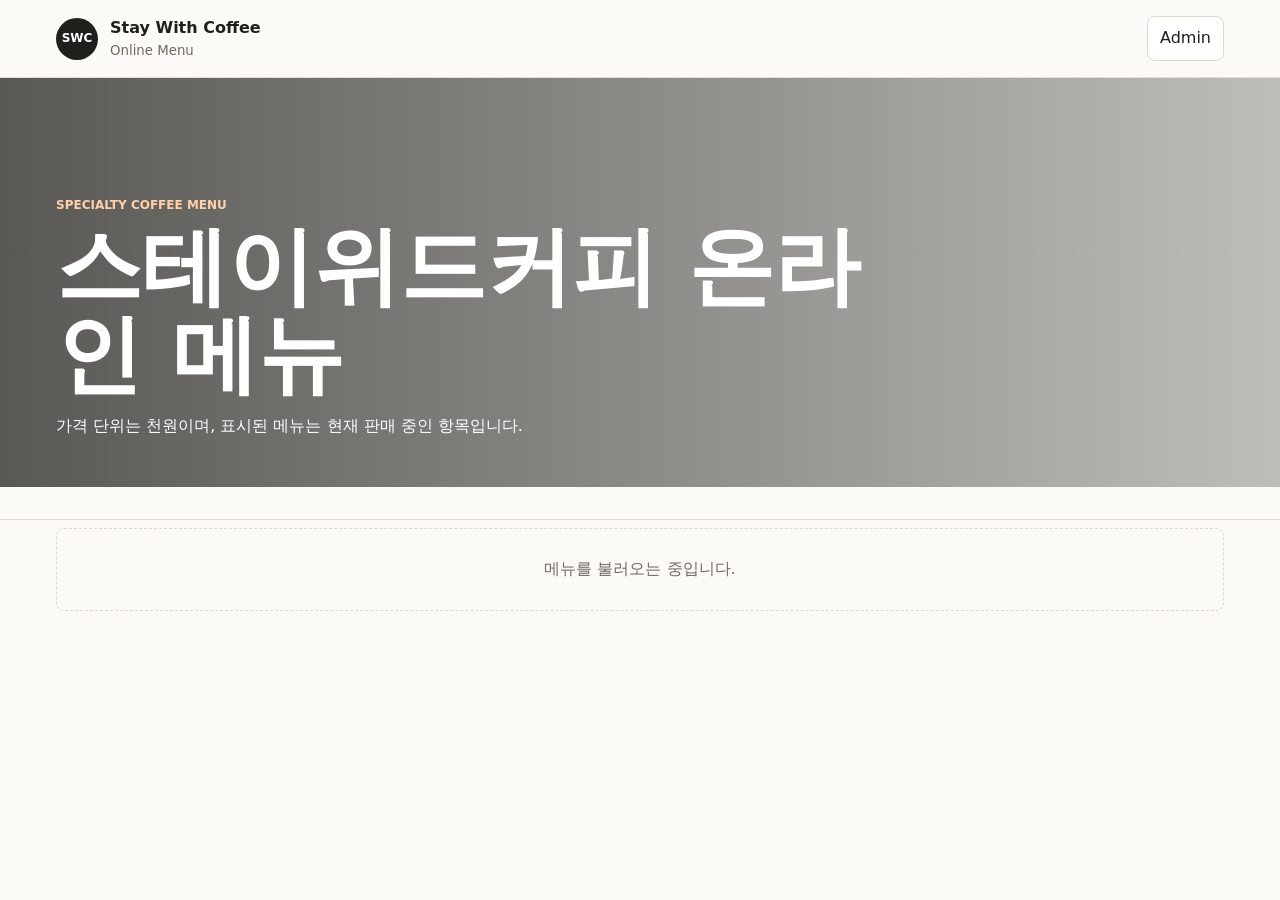
==== stay/index.html @ 2606dbe1 "Fix stay route and first admin setup" ====
<!doctype html>
<html lang="ko">
  <head>
    <meta charset="utf-8" />
    <meta name="viewport" content="width=device-width, initial-scale=1" />
    <title>Stay With Coffee Menu</title>
    <link rel="stylesheet" href="assets/styles.css" />
    <script src="config.js"></script>
    <script type="module" src="assets/menu.js"></script>
  </head>
  <body class="public-page">
    <header class="site-header">
      <a class="brand" href="menu.html" aria-label="Stay With Coffee menu">
        <span class="brand-mark">SWC</span>
        <span>
          <strong>Stay With Coffee</strong>
          <small>Online Menu</small>
        </span>
      </a>
      <a class="ghost-link" href="admin.html">Admin</a>
    </header>

    <main>
      <section class="menu-hero">
        <p class="eyebrow">Specialty Coffee Menu</p>
        <h1>스테이위드커피 온라인 메뉴</h1>
        <p>가격 단위는 천원이며, 표시된 메뉴는 현재 판매 중인 항목입니다.</p>
      </section>

      <nav id="categoryTabs" class="category-tabs" aria-label="메뉴 카테고리"></nav>
      <section id="menuContent" class="menu-content" aria-live="polite">
        <div class="empty-state">메뉴를 불러오는 중입니다.</div>
      </section>
    </main>
  </body>
</html>
---- stay/assets/styles.css ----
:root {
  color-scheme: light;
  --ink: #211f1c;
  --muted: #706b63;
  --line: #ded8cf;
  --paper: #fbfaf7;
  --panel: #ffffff;
  --accent: #276356;
  --accent-dark: #17483e;
  --warm: #b75d2a;
  --shadow: 0 16px 40px rgba(28, 24, 18, 0.08);
}

* {
  box-sizing: border-box;
}

body {
  margin: 0;
  background: var(--paper);
  color: var(--ink);
  font-family: Inter, ui-sans-serif, system-ui, -apple-system, BlinkMacSystemFont, "Segoe UI", sans-serif;
  line-height: 1.55;
}

a {
  color: inherit;
  text-decoration: none;
}

button,
input,
select,
textarea {
  font: inherit;
}

button {
  min-height: 42px;
  border: 0;
  border-radius: 8px;
  background: var(--accent);
  color: white;
  padding: 0 16px;
  cursor: pointer;
}

button:hover {
  background: var(--accent-dark);
}

button:disabled {
  cursor: not-allowed;
  opacity: 0.45;
}

input,
select,
textarea {
  width: 100%;
  border: 1px solid var(--line);
  border-radius: 8px;
  background: white;
  color: var(--ink);
  padding: 11px 12px;
}

textarea {
  resize: vertical;
}

.site-header {
  position: sticky;
  top: 0;
  z-index: 5;
  display: flex;
  align-items: center;
  justify-content: space-between;
  gap: 16px;
  padding: 16px clamp(18px, 5vw, 56px);
  border-bottom: 1px solid rgba(222, 216, 207, 0.8);
  background: rgba(251, 250, 247, 0.92);
  backdrop-filter: blur(16px);
}

.brand {
  display: inline-flex;
  align-items: center;
  gap: 12px;
  min-width: 0;
}

.brand-mark {
  display: grid;
  width: 42px;
  height: 42px;
  place-items: center;
  border-radius: 50%;
  background: var(--ink);
  color: white;
  font-size: 12px;
  letter-spacing: 0;
  font-weight: 800;
}

.brand strong,
.brand small {
  display: block;
}

.brand small,
.muted,
.menu-card-title p,
.admin-item p {
  color: var(--muted);
}

.ghost-link {
  border: 1px solid var(--line);
  border-radius: 8px;
  padding: 9px 12px;
  background: white;
}

.header-actions {
  display: flex;
  align-items: center;
  gap: 8px;
}

.menu-hero {
  min-height: 34vh;
  display: flex;
  flex-direction: column;
  justify-content: end;
  padding: clamp(56px, 12vw, 118px) clamp(18px, 5vw, 56px) 32px;
  background:
    linear-gradient(90deg, rgba(33, 31, 28, 0.74), rgba(33, 31, 28, 0.28)),
    url("https://images.unsplash.com/photo-1495474472287-4d71bcdd2085?auto=format&fit=crop&w=1800&q=82") center/cover;
  color: white;
}

.menu-hero h1 {
  max-width: 820px;
  margin: 0;
  font-size: clamp(38px, 8vw, 86px);
  line-height: 1.02;
  letter-spacing: 0;
}

.menu-hero p {
  max-width: 620px;
}

.eyebrow {
  margin: 0 0 8px;
  color: var(--warm);
  font-size: 12px;
  font-weight: 800;
  letter-spacing: 0;
  text-transform: uppercase;
}

.menu-hero .eyebrow {
  color: #ffd0a9;
}

.category-tabs {
  display: flex;
  gap: 8px;
  overflow-x: auto;
  padding: 16px clamp(18px, 5vw, 56px);
  border-bottom: 1px solid var(--line);
}

.category-tabs a {
  white-space: nowrap;
  border: 1px solid var(--line);
  border-radius: 999px;
  background: white;
  padding: 9px 14px;
}

.menu-content {
  padding: 8px clamp(18px, 5vw, 56px) 72px;
}

.menu-section {
  scroll-margin-top: 92px;
  padding-top: 42px;
}

.section-heading {
  max-width: 760px;
  margin-bottom: 20px;
}

.section-heading h2,
.toolbar h1,
.auth-panel h1 {
  margin: 0;
  font-size: clamp(30px, 5vw, 52px);
  line-height: 1.08;
  letter-spacing: 0;
}

.menu-list {
  display: grid;
  grid-template-columns: repeat(auto-fit, minmax(min(100%, 420px), 1fr));
  gap: 18px;
}

.menu-card,
.panel,
.admin-item {
  border: 1px solid var(--line);
  border-radius: 8px;
  background: var(--panel);
  box-shadow: var(--shadow);
}

.menu-card {
  overflow: hidden;
}

.menu-card img {
  width: 100%;
  aspect-ratio: 16 / 9;
  object-fit: cover;
  background: #eee7dc;
}

.menu-card-body {
  padding: 20px;
}

.menu-card-title {
  display: flex;
  align-items: start;
  justify-content: space-between;
  gap: 18px;
}

.menu-card-title h3 {
  margin: 2px 0 0;
  font-size: 22px;
  line-height: 1.2;
  letter-spacing: 0;
}

.menu-card-title strong {
  color: var(--accent);
  font-size: 24px;
}

.menu-code,
.roast,
.meta-list dt {
  color: var(--warm);
  font-size: 12px;
  font-weight: 800;
}

.summary {
  font-weight: 700;
}

.chips {
  display: flex;
  flex-wrap: wrap;
  gap: 7px;
  margin: 16px 0;
}

.chips span {
  border: 1px solid #cddbd6;
  border-radius: 999px;
  background: #f2f7f5;
  color: var(--accent-dark);
  padding: 5px 9px;
  font-size: 13px;
}

.meta-list {
  display: grid;
  gap: 8px;
  margin: 16px 0 0;
}

.meta-list div {
  display: grid;
  grid-template-columns: 92px 1fr;
  gap: 10px;
}

.meta-list dt,
.meta-list dd {
  margin: 0;
}

.admin-shell {
  padding: 28px clamp(18px, 5vw, 56px) 72px;
}

.panel {
  padding: 20px;
}

.auth-panel {
  max-width: 440px;
  margin: 56px auto;
}

.stacked-form,
.form-grid {
  display: grid;
  gap: 14px;
}

.stacked-form label,
.form-grid label {
  display: grid;
  gap: 7px;
  color: var(--muted);
  font-size: 13px;
  font-weight: 700;
}

.form-message {
  color: #b42318;
}

.toolbar,
.panel-heading,
.admin-item,
.dialog-actions,
.dialog-heading {
  display: flex;
  align-items: center;
  justify-content: space-between;
  gap: 12px;
}

.admin-grid {
  display: grid;
  grid-template-columns: minmax(230px, 300px) 1fr;
  gap: 18px;
}

.category-list,
.item-list {
  display: grid;
  gap: 10px;
}

.category-row {
  display: flex;
  width: 100%;
  min-height: 60px;
  align-items: center;
  justify-content: space-between;
  gap: 12px;
  border: 1px solid var(--line);
  background: white;
  color: var(--ink);
  text-align: left;
}

.category-row:hover,
.category-row.active {
  border-color: var(--accent);
  background: #eef6f3;
  color: var(--ink);
}

.category-row small,
.category-row strong {
  display: block;
}

.category-row em {
  color: var(--muted);
  font-size: 12px;
  font-style: normal;
}

.admin-item {
  box-shadow: none;
  padding: 12px;
  grid-template-columns: auto auto 1fr auto auto auto;
}

.admin-item p {
  margin: 3px 0 0;
}

.small-button,
.drag-button,
.icon-button,
.secondary-button,
.danger-button,
.dialog-actions button[data-close-dialog] {
  border: 1px solid var(--line);
  background: white;
  color: var(--ink);
}

.small-button,
.drag-button,
.icon-button {
  min-height: 34px;
  padding: 0 10px;
}

.icon-button {
  width: 42px;
  padding: 0;
}

.danger-button {
  color: #b42318;
}

.editor-dialog {
  width: min(920px, calc(100vw - 32px));
  border: 0;
  border-radius: 8px;
  padding: 0;
}

.editor-dialog::backdrop {
  background: rgba(24, 20, 16, 0.46);
}

.editor-form {
  padding: 22px;
}

.form-grid {
  grid-template-columns: repeat(2, minmax(0, 1fr));
}

.wide {
  grid-column: 1 / -1;
}

.checkbox-row {
  display: flex !important;
  flex-direction: row;
  align-items: center;
}

.checkbox-row input {
  width: auto;
}

.dialog-actions {
  grid-template-columns: auto 1fr auto auto;
  margin-top: 18px;
}

.empty-state {
  border: 1px dashed var(--line);
  border-radius: 8px;
  padding: 28px;
  color: var(--muted);
  text-align: center;
}

.setup-panel {
  margin-bottom: 18px;
}

.hidden {
  display: none !important;
}

@media (max-width: 820px) {
  .admin-grid,
  .form-grid {
    grid-template-columns: 1fr;
  }

  .toolbar,
  .admin-item {
    align-items: stretch;
  }

  .admin-item {
    display: grid;
    grid-template-columns: auto auto 1fr;
  }

  .admin-item > span,
  .admin-item > button:last-child,
  .admin-item > .small-button {
    grid-column: span 1;
  }

  .site-header {
    align-items: flex-start;
  }
}
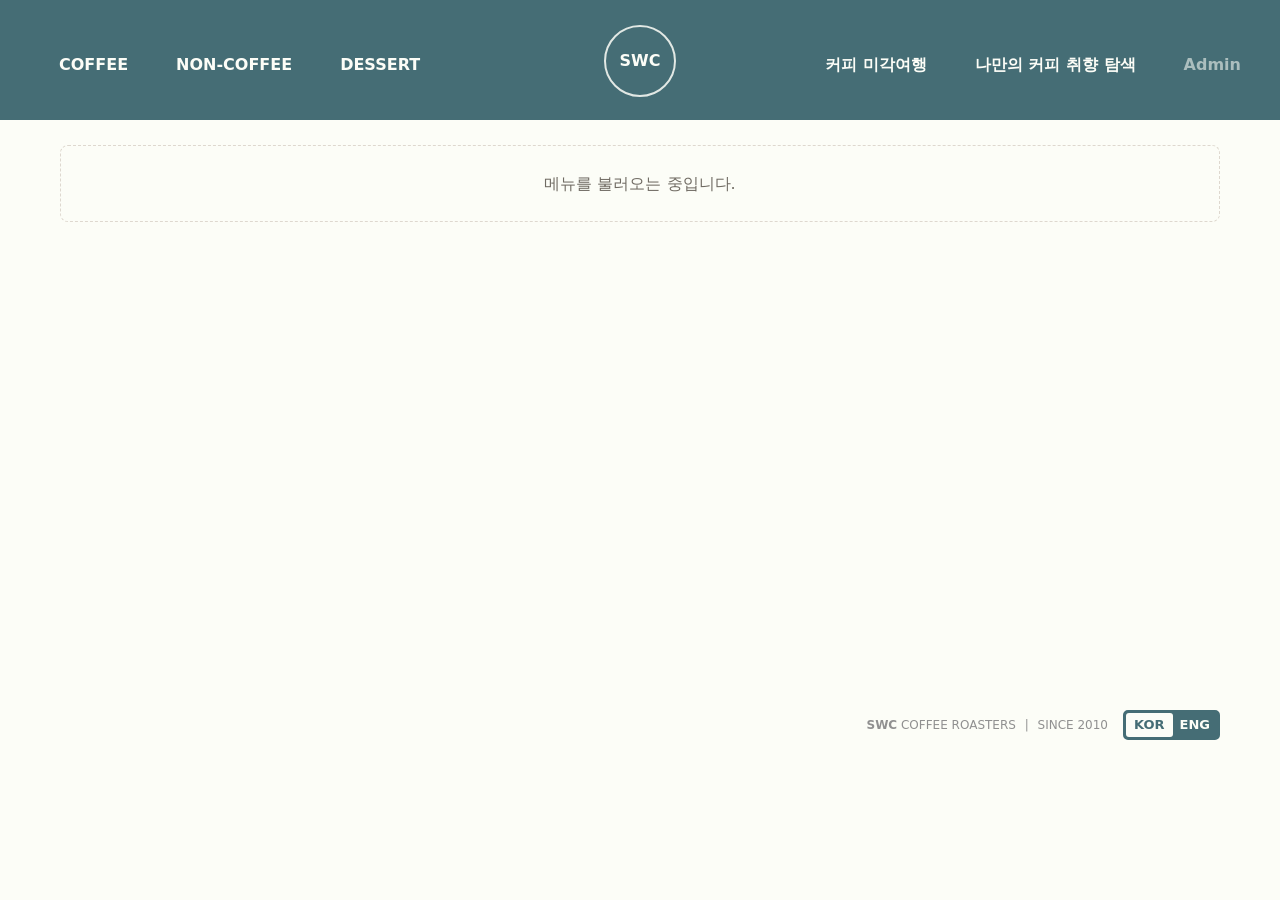
==== commit e673f7ce: "Rebuild menu board layout and detail dialogs" ====
--- a/stay/index.html
+++ b/stay/index.html
@@ -3,34 +3,10 @@
   <head>
     <meta charset="utf-8" />
     <meta name="viewport" content="width=device-width, initial-scale=1" />
-    <title>Stay With Coffee Menu</title>
-    <link rel="stylesheet" href="assets/styles.css" />
-    <script src="config.js"></script>
-    <script type="module" src="assets/menu.js"></script>
+    <title>Stay With Coffee Menu CMS</title>
+    <meta http-equiv="refresh" content="0; url=menu.html" />
   </head>
-  <body class="public-page">
-    <header class="site-header">
-      <a class="brand" href="menu.html" aria-label="Stay With Coffee menu">
-        <span class="brand-mark">SWC</span>
-        <span>
-          <strong>Stay With Coffee</strong>
-          <small>Online Menu</small>
-        </span>
-      </a>
-      <a class="ghost-link" href="admin.html">Admin</a>
-    </header>
-
-    <main>
-      <section class="menu-hero">
-        <p class="eyebrow">Specialty Coffee Menu</p>
-        <h1>스테이위드커피 온라인 메뉴</h1>
-        <p>가격 단위는 천원이며, 표시된 메뉴는 현재 판매 중인 항목입니다.</p>
-      </section>
-
-      <nav id="categoryTabs" class="category-tabs" aria-label="메뉴 카테고리"></nav>
-      <section id="menuContent" class="menu-content" aria-live="polite">
-        <div class="empty-state">메뉴를 불러오는 중입니다.</div>
-      </section>
-    </main>
+  <body>
+    <a href="menu.html">메뉴 보기</a>
   </body>
 </html>
